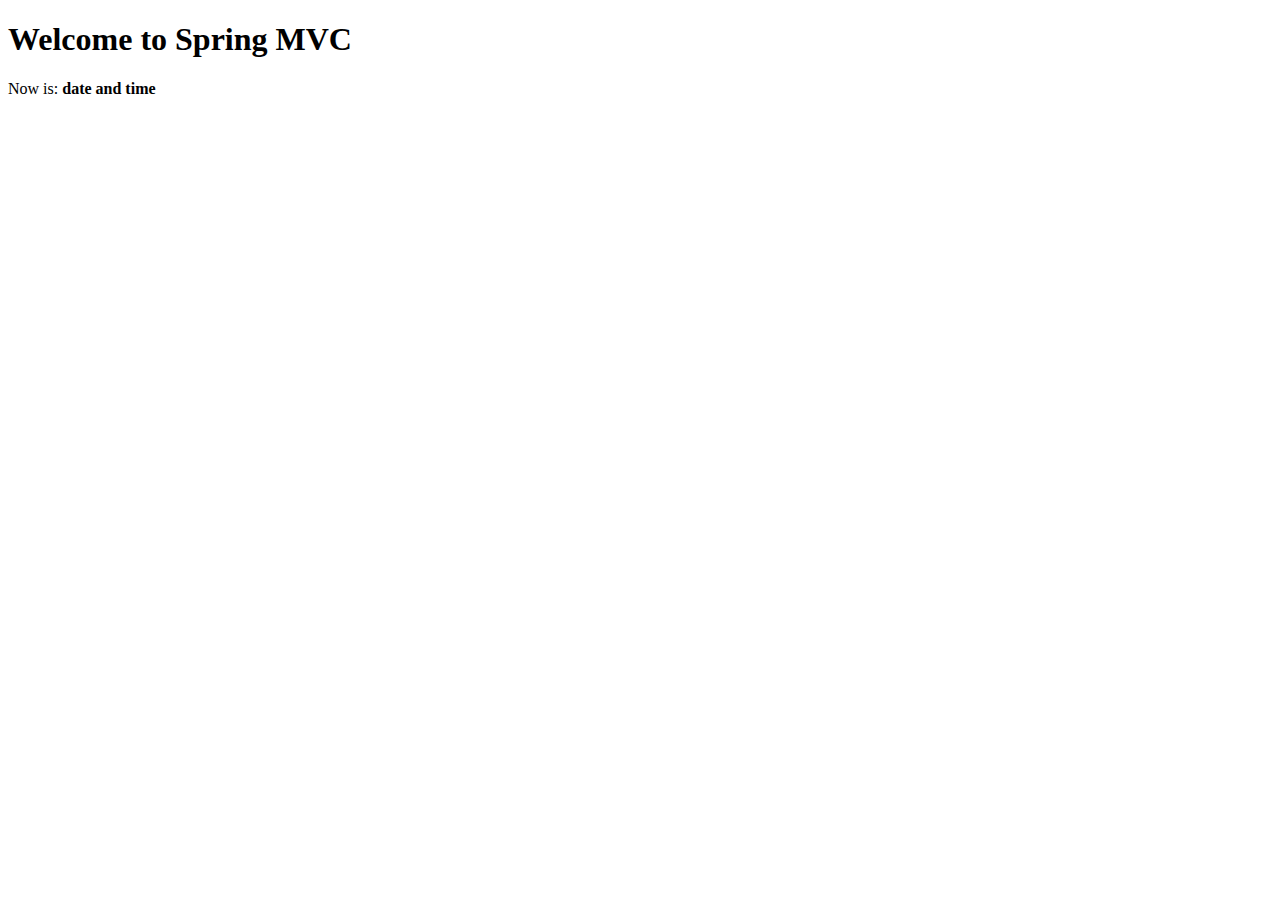
==== src/main/resources/templates/index.html @ 959c7994 "Create layout and change index" ====
<!DOCTYPE html>
<html xmlns:th="http://www.thymeleaf.org">

<head th:replace="layout :: site-head">
    <title>Welcome to Spring MVC Blog</title>
</head>

<body>
<header th:replace="layout :: site-header" />

<h1>Welcome to Spring MVC</h1>
Now is: <b th:text="${execInfo.now.time}">date and time</b>

<footer th:replace="layout :: site-footer" />
</body>

</html>
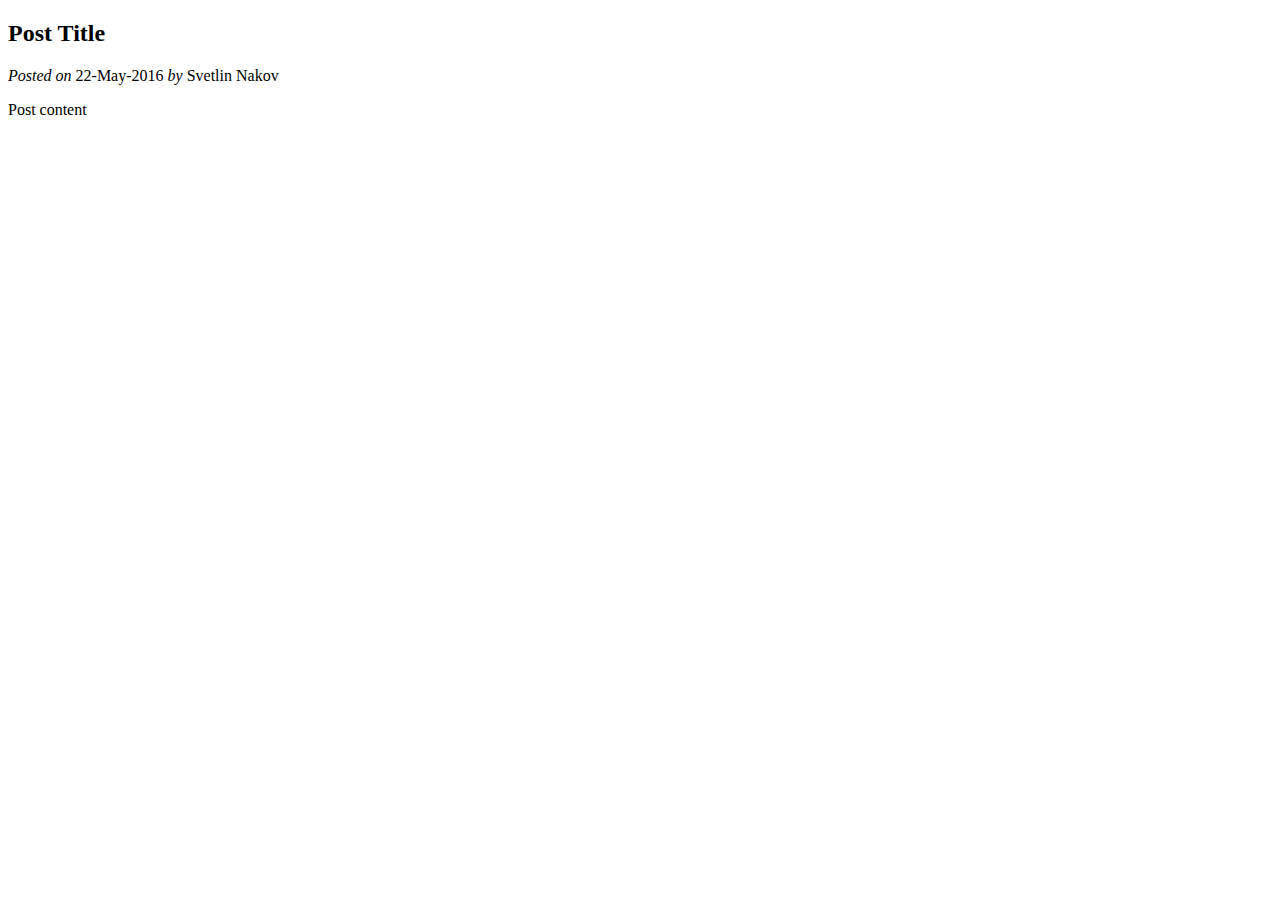
==== commit feecdcb6: "Change index.html to view latest three posts" ====
--- a/src/main/resources/templates/index.html
+++ b/src/main/resources/templates/index.html
@@ -2,14 +2,26 @@
 <html xmlns:th="http://www.thymeleaf.org">
 
 <head th:replace="layout :: site-head">
-    <title>Welcome to Spring MVC Blog</title>
+    <title>Spring MVC Blog</title>
 </head>
 
 <body>
 <header th:replace="layout :: site-header" />
 
-<h1>Welcome to Spring MVC</h1>
-Now is: <b th:text="${execInfo.now.time}">date and time</b>
+<main id="posts">
+    <article th:each="p : ${latest3posts}">
+        <h2 class="title" th:text="${p.title}">Post Title</h2>
+        <div class="date">
+            <i>Posted on</i>
+            <span th:text="${#dates.format(p.date, 'dd-MMM-yyyy')}">22-May-2016</span>
+            <span th:if="${p.author}" th:remove="tag">
+                    <i>by</i> <span th:text="${p.author.fullName != null ?
+                        p.author.fullName : p.author.username}">Svetlin Nakov</span>
+                </span>
+        </div>
+        <p class="content" th:utext="${p.body}">Post content</p>
+    </article>
+</main>
 
 <footer th:replace="layout :: site-footer" />
 </body>
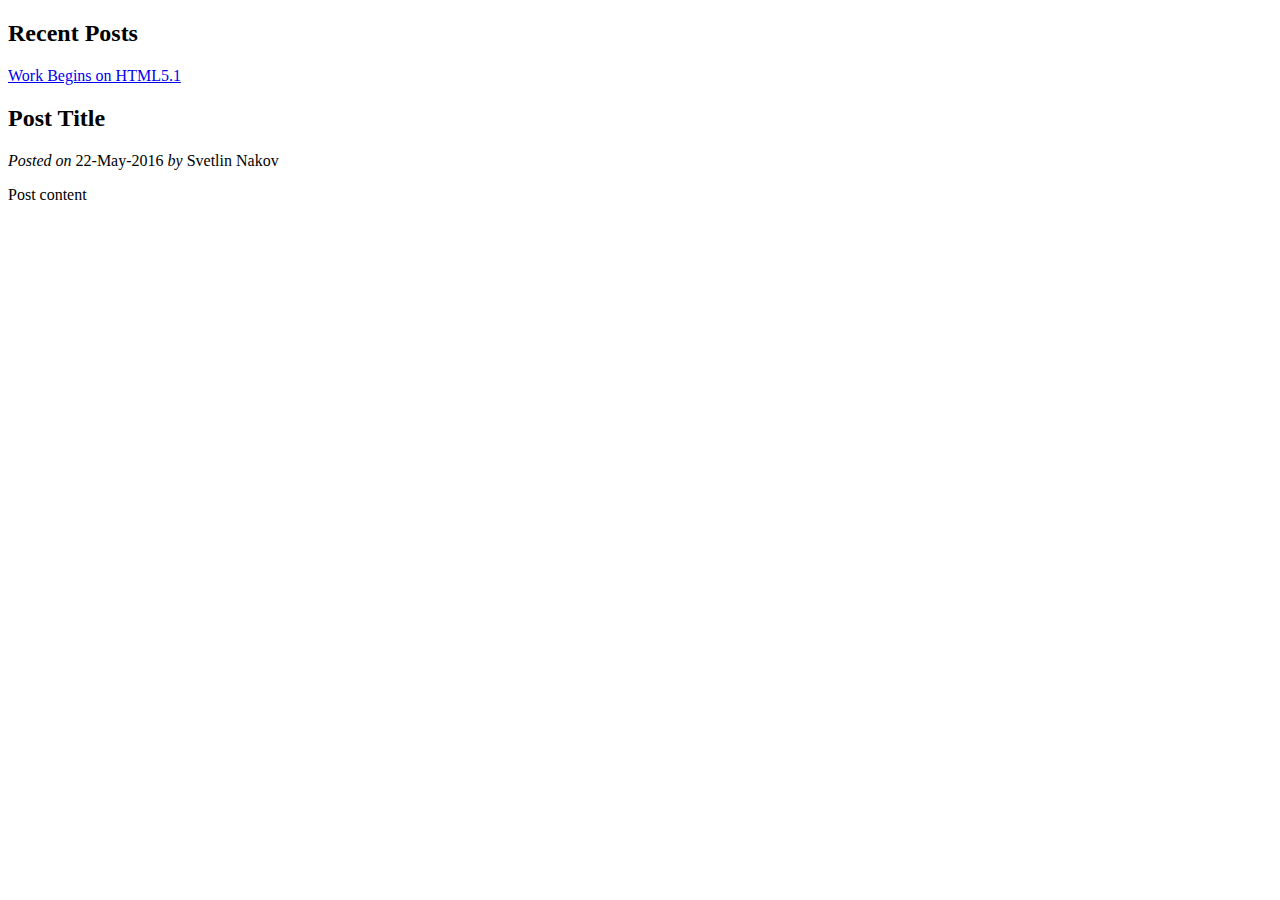
==== commit 920b20e0: "Add view of latest five posts" ====
--- a/src/main/resources/templates/index.html
+++ b/src/main/resources/templates/index.html
@@ -7,6 +7,13 @@
 
 <body>
 <header th:replace="layout :: site-header" />
+
+<aside>
+    <h2>Recent Posts</h2>
+    <a href="#" th:each="p : ${latest5posts}" th:text="${p.title}"
+       th:href="@{/posts/view/{id}/(id=${p.id})}">Work Begins on HTML5.1</a>
+</aside>
+
 
 <main id="posts">
     <article th:each="p : ${latest3posts}">
